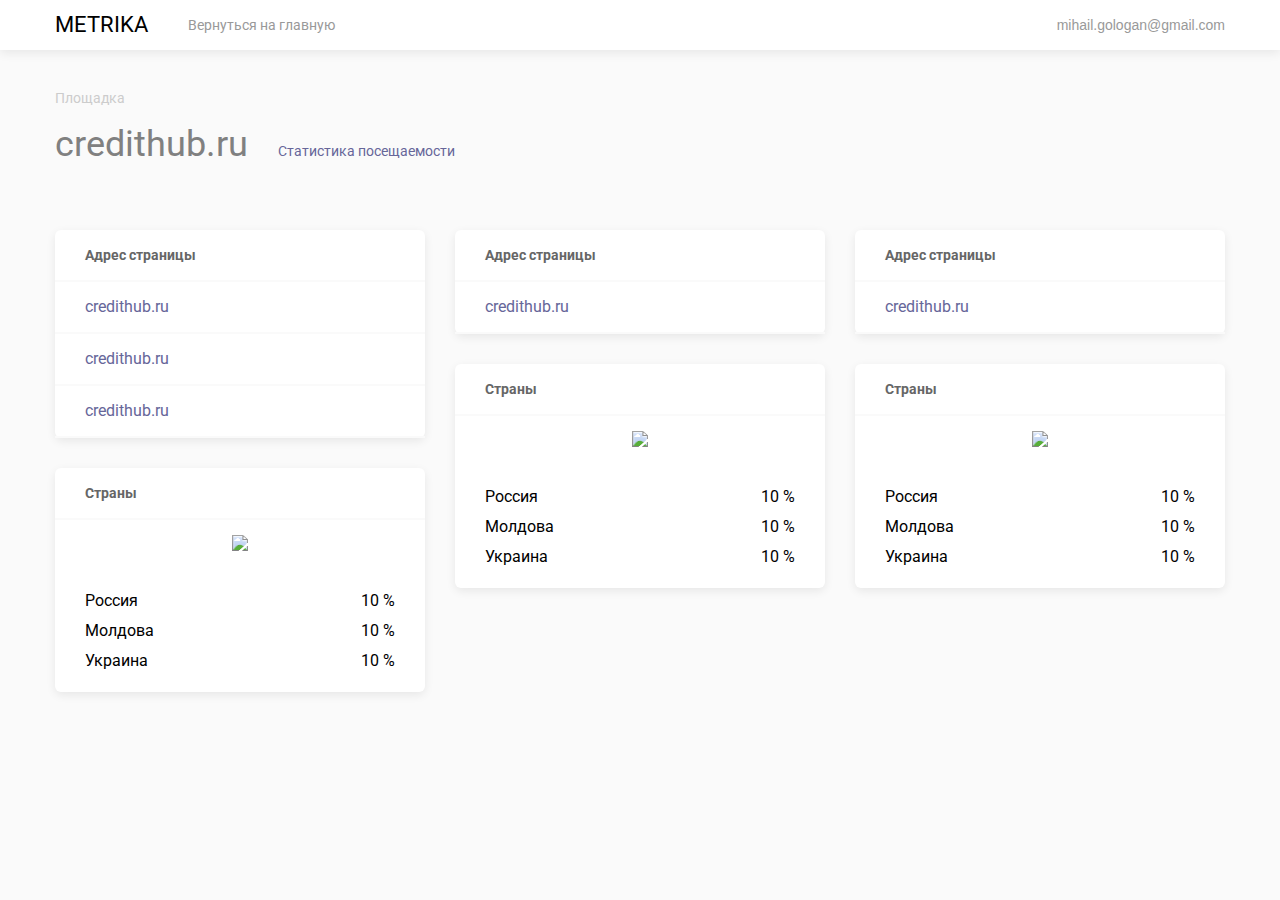
==== flexboxgrid.html @ 9239692e "создал новую страничку для флексбоксгрид" ====
<!DOCTYPE html>
 <html>
    <head>
        <title>Metrika</title>
        <meta charset="utf-8">
        <meta http-equiv="X-UA-Compatible" content="IE=edge">
        <meta name="viewport" content="width=device-width, initial-scale=1.0">
        <link rel="stylesheet" type="text/css" href="style.css">
    </head>
  <body>
  	  <header>
  	 	  <div class="container">
  	 		  <div class="header">
  	 		 	<div class="logo header__logo">
  	 		 		<a href="#" class="logo__link">METRIKA</a>
  	 		 	</div>
  	 		 	<ul class="nav header__nav">
  	 		 		<li class="nav__item">
  	 		 			<a href="./index.html" class="nav__link" alt="">Вернуться на главную</a>
  	 		 		</li>
  	 		 	</ul>
  	 		 	<button type="button" class="btn header__btn header__btn_chevron">mihail.gologan@gmail.com</button>
  	 		 </div>
  	 	  </div>
  	  </header>
  	  <main>
  	  	<section class="cards-section">
          <div class="container">
  	  	    <div class="desc">
  	  	 	  <h1 class="desc__subtitle">Площадка</h1>
  	  	 	    <div class="aside desc__aside">
  	  	 	      <h2 class="aside__title">credithub.ru</h2>
  	  	 	      <a href="#" class="aside__link">Статистика посещаемости</a>
  	  	 	   </div>
  	  	 	 </div>
  	  	 	 <div class="columns-md-3">
  	  	 	 	<div class="card">
  	  	 	 	  <h1 class="card__title">Адрес страницы</h1>
  	  	 	 	  <ul class="list card__list">
  	  	 	 	  	 <li class="list__item">
  	  	 	 	  	 	<a href="#" class="list__link">credithub.ru</a>
  	  	 	 	  	 </li>
  	  	 	 	  	 <li class="list__item">
  	  	 	 	  	 	<a href="#" class="list__link">credithub.ru</a>
  	  	 	 	  	 </li>
  	  	 	 	  	 <li class="list__item">
  	  	 	 	  	 	<a href="#" class="list__link">credithub.ru</a>
  	  	 	 	  	 </li>
  	  	 	 	  </ul>	 
  	  	 	 	</div>
  	  	 	 	<div class="card">
  	  	 	 	  <h1 class="card__title">Cтраны</h1>
  	  	 	 	  <div class="card__diagram">
  	  	 	 	     <img src="images/Capture.png">
  	  	 	 	  </div>
  	  	 	 	  	 <ul class="diagram card__list">
  	  	 	 	  	 	 <li class="diagram__item">Россия
                         <span class="diagram__number">10 %</span>
  	  	 	 	  	 	 </li>
  	  	 	 	  	 	 <li class="diagram__item">
  	  	 	 	  	 	 Молдова
                         <span class="diagram__number">10 %</span>
  	  	 	 	  	 	 </li>
  	  	 	 	  	 	 <li class="diagram__item">Украина
                         <span class="diagram__number">10 %</span>
  	  	 	 	  	 	 </li>
  	  	 	 	  	 </ul>
  	  	 	    </div>
  	  	 	 	<div class="card">
  	  	 	 	  <h1 class="card__title">Адрес страницы</h1>
  	  	 	 	  <ul class="list card__list">
  	  	 	 	  	 <li class="list__item">
  	  	 	 	  	 	<a href="#" class="list__link">credithub.ru</a>
  	  	 	 	  	 </li>
  	  	 	 	  </ul>	 
  	  	 	 	</div>
  	  	 	 	<div class="card">
  	  	 	 	  <h1 class="card__title">Cтраны</h1>
  	  	 	 	  <div class="card__diagram">
  	  	 	 	     <img src="images/Capture.png">
  	  	 	 	  </div>
  	  	 	 	  	 <ul class="diagram card__list">
  	  	 	 	  	 	 <li class="diagram__item">Россия
                         <span class="diagram__number">10 %</span>
  	  	 	 	  	 	 </li>
  	  	 	 	  	 	 <li class="diagram__item">
  	  	 	 	  	 	 Молдова
                         <span class="diagram__number">10 %</span>
  	  	 	 	  	 	 </li>
  	  	 	 	  	 	 <li class="diagram__item">Украина
                         <span class="diagram__number">10 %</span>
  	  	 	 	  	 	 </li>
  	  	 	 	  	 </ul>
  	  	 	    </div>
  	  	 	 	<div class="card">
  	  	 	 	  <h1 class="card__title">Адрес страницы</h1>
  	  	 	 	  <ul class="list card__list">
  	  	 	 	  	 <li class="list__item">
  	  	 	 	  	 	<a href="#" class="list__link">credithub.ru</a>
  	  	 	 	  	 </li>
  	  	 	 	  </ul>	 
  	  	 	 	</div>
  	  	 	 	<div class="card">
  	  	 	 	  <h1 class="card__title">Cтраны</h1>
  	  	 	 	  <div class="card__diagram">
  	  	 	 	     <img src="images/Capture.png">
  	  	 	 	  </div>
  	  	 	 	  	 <ul class="diagram card__list">
  	  	 	 	  	 	 <li class="diagram__item">Россия
                         <span class="diagram__number">10 %</span>
  	  	 	 	  	 	 </li>
  	  	 	 	  	 	 <li class="diagram__item">
  	  	 	 	  	 	 Молдова
                         <span class="diagram__number">10 %</span>
  	  	 	 	  	 	 </li>
  	  	 	 	  	 	 <li class="diagram__item">Украина
                         <span class="diagram__number">10 %</span>
  	  	 	 	  	 	 </li>
  	  	 	 	  	 </ul>
  	  	 	 </div>
  	  	 </div>
  	  	</section>
  	  </main>
  </body>
  </html>
---- style.css ----
@import url('https://fonts.googleapis.com/css?family=Roboto');
@import url('https://fonts.googleapis.com/css?family=Roboto:300');
body {
	margin: 0;
	font-family: 'Roboto', sans-serif;
	background-color: #fafafa;
	box-sizing: border-box;
}

/*Блок Хэдер*/

header {
	box-shadow: 0px 3px 10px 0 rgba(0, 0, 0, 0.08);
    background-color: #ffffff;
}
.logo__link {
	margin: 0;
	font-size: 22px;
	text-decoration: none;
	color: black;
	display: block;
	width: 100%;
	height: 100%;
}
.container {
    max-width: 1170px;
    margin: 0 auto;
}
.header {
	display: flex;
	flex-direction: row;
	line-height: 50px;
}
.header__nav {
	flex-grow: 1;
	display: flex;
	margin: 0;
}
.nav__item {
	list-style: none;
	margin-right: 15px;
}
.nav__link {
	font-size: 14px;
	color: #999999;
	text-decoration: none;
	transition: 0.3s color;
	display: block;
	width: 100%;
	height: 100%;
}
.nav__link:hover {
	color: black;
}
.header__btn {
	font-size: 14px;
	color: #999999;
	background: transparent;
	border: none;
	cursor: pointer;
	padding: 0;
}

/*Конец блока Хэдэр*/


/*Блок Маин*/



/*Блок desc*/
.desc__subtitle {
	margin: 0;
	padding: 40px 0 17px 0;
	color: #cccccc;
	font-size: 14px;
	font-weight: normal;
}
.aside {
    display: flex;
    align-items: baseline;
    padding-bottom: 50px;
}
.aside__title {
	margin: 0 30px 0 0;
	color: #808080;
	font-size: 36px;
	font-family: 'Roboto', sans-serif;
	font-weight: normal;
}
.aside__link {
	font-size: 14px;
	color: #666699;
	text-decoration: none;
}

/*Конец блока desc*/


/*Блок .columns-md-3*/

.columns-md-3 {
	columns: 3;
	column-gap: 30px;
}

/*Карточка*/
.card {
	background: white;
	border-radius: 6px;
	display: inline-block;
	width: 100%;
	margin: 15px 0;
	box-shadow: 0px 3px 10px 0 rgba(0, 0, 0, 0.08);

}
.card__title {
	margin: 0;
	color: #666666;
	font-size: 14px;
	line-height: 50px;
	border-bottom: 2px solid #fafafa;
	padding: 0 30px;
}
.list {
	margin: 0;
	padding: 0;
}
.list__item {
	list-style: none;
	line-height: 50px;
	padding: 0 30px;
	border-bottom: 2px solid #fafafa;
}
.list__link {
	color: #666699;
	text-decoration: none;
}
.card__diagram {
	text-align: center;
	padding: 15px 30px;
}
.diagram {
    padding: 0 30px;
    line-height: 30px;
}
.diagram__item {
	display: flex;
	justify-content: space-between;
}


/*Медиа запросы*/

 /* Мобильная версия ( от 600px и ниже) */
@media only screen and (max-width: 599px) {
  .columns-md-3 {
	columns: 1;
 }
 .container {
 	width: 300px;
 }
 .header {
 	display: block;
 	text-align: center;
 }
 .header__nav {
 	display: block;
 	padding: 0;
 }
 .nav__item {
 	margin: 0;
 }
 .desc {
 	text-align: center;
 }
 .aside {
 	display: block;
 }
 .aside__title {
 	margin: 0;
 }
}

/* Для маленьких устройств (портативные планшенты или большие телефоны,от 600px и выше) */
@media only screen and (min-width: 600px) {
  .columns-md-3 {
  	columns: 2;
  }
  .container {
  	width: 550px;
  }

}

/* Для средних устройств (планшеты и т.д., размер от 768px и выше) */
@media only screen and (min-width: 768px) {
  .container {
  	width: 700px;
  }
} 

/* Для широких устройств (ноутбук,ПК. От 992px и выше) */
@media only screen and (min-width: 992px) {
 .columns-md-3 {
 	columns: 3;
 }
 .container {
 	width: 900px;
 }
} 

/* Для больших устройств (ноутбуки,ПК. От 1200px и выше) */
@media only screen and (min-width: 1200px) {
  .container {
 	width: 100%;
 }
}




















/*Карточки на флексбоксе*/
 
.columns {
 display: flex;	
 align-items: flex-start;
 flex-wrap: wrap;
 margin-right: -15px;
 margin-left: -15px;
}

.columns__item {
	flex-basis: 33.33%;
	padding: 0 15px;
	box-sizing: border-box;
}
.columns-card {
	background: white;
    border-radius: 6px;
    display: inline-block;
    width: 100%;
    margin: 15px 0;
    vertical-align: middle;
    box-shadow: 0px 3px 10px 0 rgba(0, 0, 0, 0.08);
}

.columns-card__title {
	margin: 0;
    color: #666666;
    font-size: 14px;
    line-height: 50px;
    border-bottom: 2px solid #fafafa;
    padding: 0 30px;
}
.columns-card__diagram {
	text-align: center;
    padding: 15px 30px;
}


/* Мобильная версия ( от 600px и ниже) */
@media only screen and (max-width: 599px) {
 .columns__item {
 	flex-basis: 100%;
 }
 /*.container {
 	width: 300px;
 }*/
 
}

/* Для маленьких устройств (портативные планшенты или большие телефоны,от 600px и выше) */
@media only screen and (min-width: 600px) {
  .columns__item {
  	flex-basis: 100%;
  }
  /*.container {
  	width: 550px;
  }*/

}

/* Для средних устройств (планшеты и т.д., размер от 768px и выше) */
@media only screen and (min-width: 768px) {
 
.columns__item {
  	flex-basis: 50%;
  }
 /* .container {
  	width: 700px;
  }*/
} 

/* Для широких устройств (ноутбук,ПК. От 992px и выше) */
@media only screen and (min-width: 992px) {
 .columns__item {
  	flex-basis: 33.33%;
  }
 /*.container {
 	width: 900px;
 }*/
} 

/* Для больших устройств (ноутбуки,ПК. От 1200px и выше) */
@media only screen and (min-width: 1200px) {
   .columns__item {
  	flex-basis: 33.33%;
  }
}
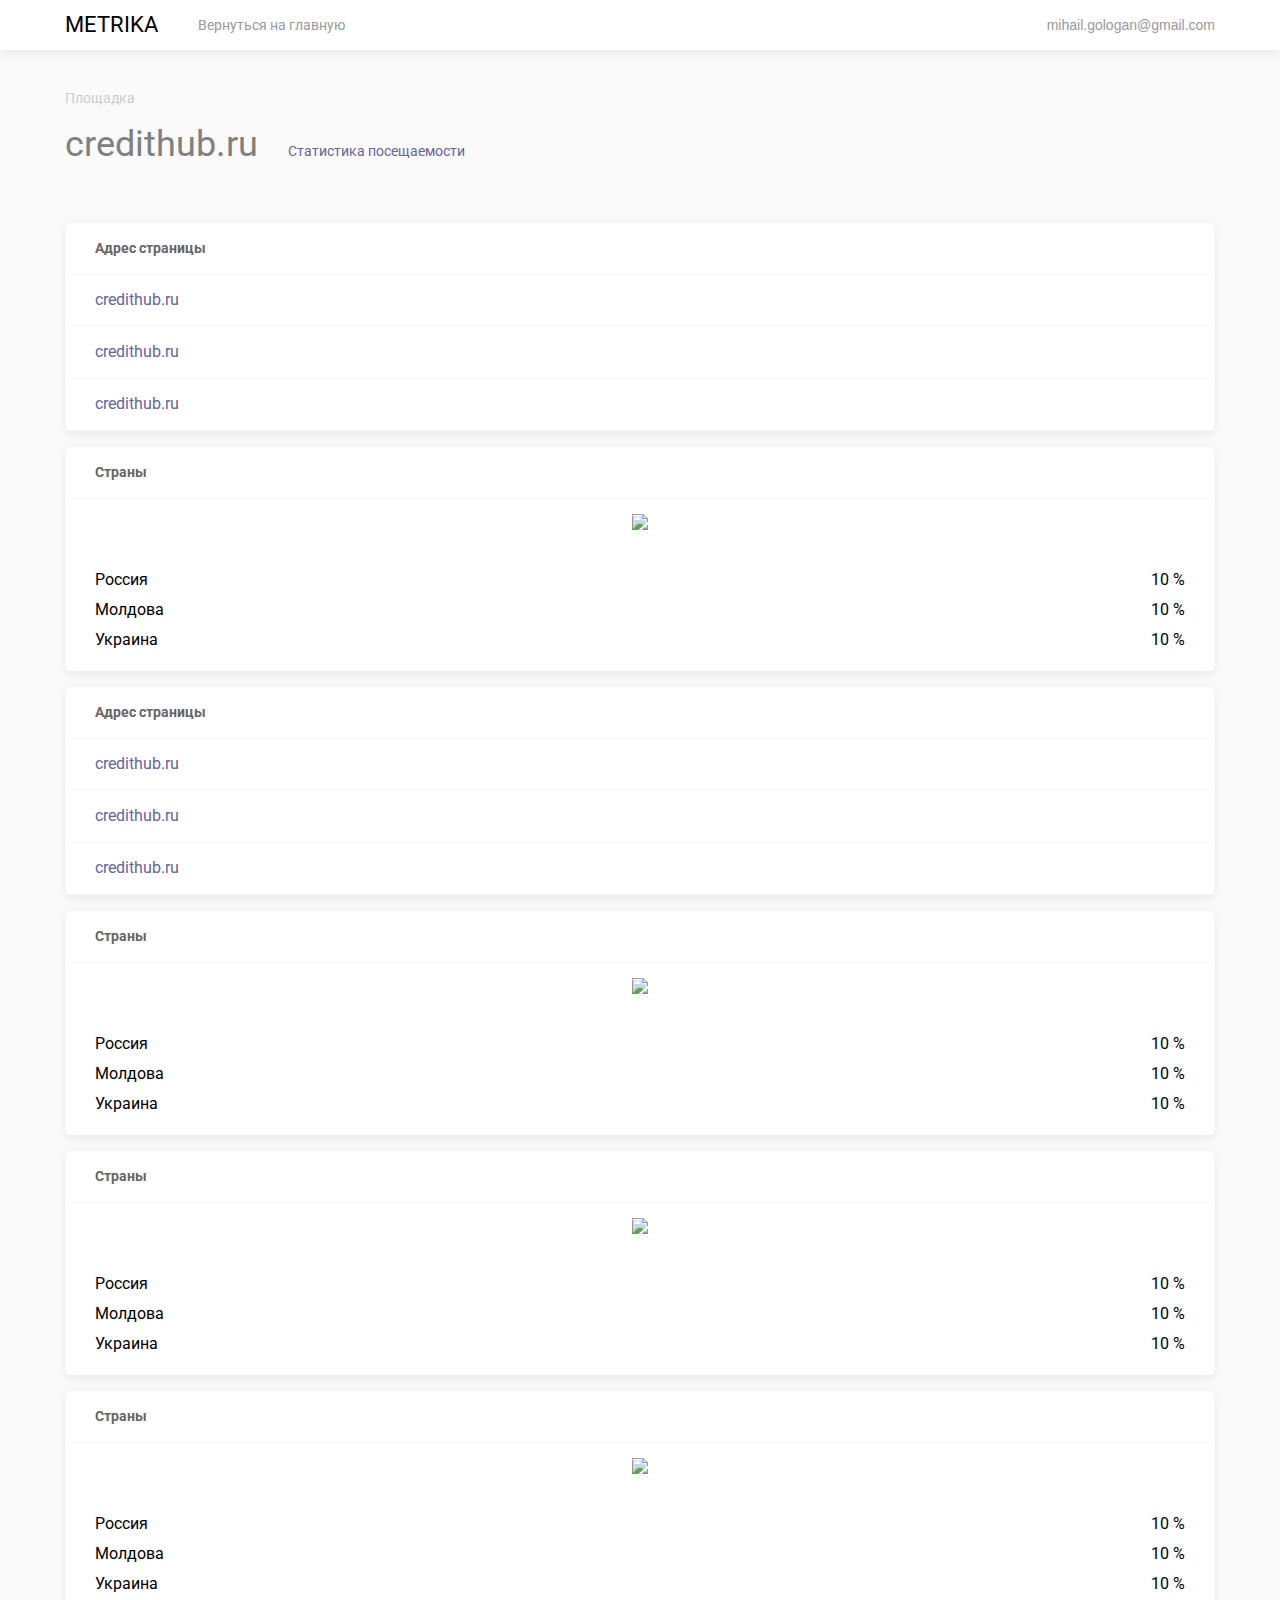
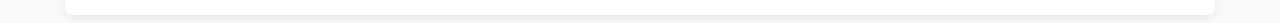
==== commit ae722d29: "Сделал адаптивными карточки с помощью флексбоксгрид" ====
--- a/flexboxgrid.html
+++ b/flexboxgrid.html
@@ -6,6 +6,7 @@
         <meta http-equiv="X-UA-Compatible" content="IE=edge">
         <meta name="viewport" content="width=device-width, initial-scale=1.0">
         <link rel="stylesheet" type="text/css" href="style.css">
+        <link rel="stylesheet" href="https://unpkg.com/flexboxgrid2@7.2.1/flexboxgrid2.css">
     </head>
   <body>
   	  <header>
@@ -33,8 +34,11 @@
   	  	 	      <a href="#" class="aside__link">Статистика посещаемости</a>
   	  	 	   </div>
   	  	 	 </div>
-  	  	 	 <div class="columns-md-3">
-  	  	 	 	<div class="card">
+
+
+  	  	 	 <div class="row flexboxgrid-columns">
+  	  	 	 	<div class="col-xs-12 col-sm-12 col-md-6 col-lg-4">
+              <div class="card flexboxgrid-columns__card">
   	  	 	 	  <h1 class="card__title">Адрес страницы</h1>
   	  	 	 	  <ul class="list card__list">
   	  	 	 	  	 <li class="list__item">
@@ -46,77 +50,103 @@
   	  	 	 	  	 <li class="list__item">
   	  	 	 	  	 	<a href="#" class="list__link">credithub.ru</a>
   	  	 	 	  	 </li>
-  	  	 	 	  </ul>	 
+  	  	 	 	  </ul>	
+              </div> 
+              <div class="card flexboxgrid-columns__card">
+              <h1 class="card__title">Cтраны</h1>
+              <div class="card__diagram">
+                 <img src="images/Capture.png">
+              </div>
+                 <ul class="diagram card__list">
+                   <li class="diagram__item">Россия
+                         <span class="diagram__number">10 %</span>
+                   </li>
+                   <li class="diagram__item">
+                   Молдова
+                         <span class="diagram__number">10 %</span>
+                   </li>
+                   <li class="diagram__item">Украина
+                         <span class="diagram__number">10 %</span>
+                   </li>
+                 </ul>
+              </div>
   	  	 	 	</div>
-  	  	 	 	<div class="card">
-  	  	 	 	  <h1 class="card__title">Cтраны</h1>
-  	  	 	 	  <div class="card__diagram">
-  	  	 	 	     <img src="images/Capture.png">
-  	  	 	 	  </div>
-  	  	 	 	  	 <ul class="diagram card__list">
-  	  	 	 	  	 	 <li class="diagram__item">Россия
+
+  	  	 	 	<div class="col-xs-12 col-sm-12 col-md-6
+    col-lg-4">
+              <div class="card flexboxgrid-columns__card">
+              <h1 class="card__title">Адрес страницы</h1>
+              <ul class="list card__list">
+                 <li class="list__item">
+                  <a href="#" class="list__link">credithub.ru</a>
+                 </li>
+                 <li class="list__item">
+                  <a href="#" class="list__link">credithub.ru</a>
+                 </li>
+                 <li class="list__item">
+                  <a href="#" class="list__link">credithub.ru</a>
+                 </li>
+              </ul> 
+              </div>
+              <div class="card flexboxgrid-columns__card">
+              <h1 class="card__title">Cтраны</h1>
+              <div class="card__diagram">
+                 <img src="images/Capture.png">
+              </div>
+                 <ul class="diagram card__list">
+                   <li class="diagram__item">Россия
                          <span class="diagram__number">10 %</span>
-  	  	 	 	  	 	 </li>
-  	  	 	 	  	 	 <li class="diagram__item">
-  	  	 	 	  	 	 Молдова
+                   </li>
+                   <li class="diagram__item">
+                   Молдова
                          <span class="diagram__number">10 %</span>
-  	  	 	 	  	 	 </li>
-  	  	 	 	  	 	 <li class="diagram__item">Украина
+                   </li>
+                   <li class="diagram__item">Украина
                          <span class="diagram__number">10 %</span>
-  	  	 	 	  	 	 </li>
-  	  	 	 	  	 </ul>
-  	  	 	    </div>
-  	  	 	 	<div class="card">
-  	  	 	 	  <h1 class="card__title">Адрес страницы</h1>
-  	  	 	 	  <ul class="list card__list">
-  	  	 	 	  	 <li class="list__item">
-  	  	 	 	  	 	<a href="#" class="list__link">credithub.ru</a>
-  	  	 	 	  	 </li>
-  	  	 	 	  </ul>	 
+                   </li>
+                 </ul>
+              </div>
   	  	 	 	</div>
-  	  	 	 	<div class="card">
-  	  	 	 	  <h1 class="card__title">Cтраны</h1>
-  	  	 	 	  <div class="card__diagram">
-  	  	 	 	     <img src="images/Capture.png">
-  	  	 	 	  </div>
-  	  	 	 	  	 <ul class="diagram card__list">
-  	  	 	 	  	 	 <li class="diagram__item">Россия
+
+            <div class="col-xs-12 col-sm-12 col-md-6
+    col-lg-4">
+             <div class="card flexboxgrid-columns__card">
+              <h1 class="card__title">Cтраны</h1>
+              <div class="card__diagram">
+                 <img src="images/Capture.png">
+              </div>
+                 <ul class="diagram card__list">
+                   <li class="diagram__item">Россия
                          <span class="diagram__number">10 %</span>
-  	  	 	 	  	 	 </li>
-  	  	 	 	  	 	 <li class="diagram__item">
-  	  	 	 	  	 	 Молдова
+                   </li>
+                   <li class="diagram__item">
+                   Молдова
                          <span class="diagram__number">10 %</span>
-  	  	 	 	  	 	 </li>
-  	  	 	 	  	 	 <li class="diagram__item">Украина
+                   </li>
+                   <li class="diagram__item">Украина
                          <span class="diagram__number">10 %</span>
-  	  	 	 	  	 	 </li>
-  	  	 	 	  	 </ul>
-  	  	 	    </div>
-  	  	 	 	<div class="card">
-  	  	 	 	  <h1 class="card__title">Адрес страницы</h1>
-  	  	 	 	  <ul class="list card__list">
-  	  	 	 	  	 <li class="list__item">
-  	  	 	 	  	 	<a href="#" class="list__link">credithub.ru</a>
-  	  	 	 	  	 </li>
-  	  	 	 	  </ul>	 
-  	  	 	 	</div>
-  	  	 	 	<div class="card">
-  	  	 	 	  <h1 class="card__title">Cтраны</h1>
-  	  	 	 	  <div class="card__diagram">
-  	  	 	 	     <img src="images/Capture.png">
-  	  	 	 	  </div>
-  	  	 	 	  	 <ul class="diagram card__list">
-  	  	 	 	  	 	 <li class="diagram__item">Россия
+                   </li>
+                 </ul>
+              </div>
+              <div class="card flexboxgrid-columns__card">
+              <h1 class="card__title">Cтраны</h1>
+              <div class="card__diagram">
+                 <img src="images/Capture.png">
+              </div>
+                 <ul class="diagram card__list">
+                   <li class="diagram__item">Россия
                          <span class="diagram__number">10 %</span>
-  	  	 	 	  	 	 </li>
-  	  	 	 	  	 	 <li class="diagram__item">
-  	  	 	 	  	 	 Молдова
+                   </li>
+                   <li class="diagram__item">
+                   Молдова
                          <span class="diagram__number">10 %</span>
-  	  	 	 	  	 	 </li>
-  	  	 	 	  	 	 <li class="diagram__item">Украина
+                   </li>
+                   <li class="diagram__item">Украина
                          <span class="diagram__number">10 %</span>
-  	  	 	 	  	 	 </li>
-  	  	 	 	  	 </ul>
+                   </li>
+                 </ul>
+              </div>
+            </div>
   	  	 	 </div>
   	  	 </div>
   	  	</section>
--- a/style.css
+++ b/style.css
@@ -23,7 +23,7 @@
 	height: 100%;
 }
 .container {
-    max-width: 1170px;
+    max-width: 1150px;
     margin: 0 auto;
 }
 .header {
@@ -158,7 +158,7 @@
 	columns: 1;
  }
  .container {
- 	width: 300px;
+ 	width: 290px;
  }
  .header {
  	display: block;
@@ -323,4 +323,48 @@
    .columns__item {
   	flex-basis: 33.33%;
   }
+}
+
+
+
+
+
+
+
+
+
+
+
+
+
+
+/*Версия на флексбоксгпид2*/
+
+.flexboxgrid-columns {
+ /*display: flex;	*/
+ align-items: flex-start;
+ /*flex-wrap: wrap;*/
+ 
+}
+
+.flexboxgrid-columns__card {
+	background: white;
+    border-radius: 6px;
+    display: inline-block;
+    width: 100%;
+    margin: 8px 0;
+    box-shadow: 0px 3px 10px 0 rgba(0, 0, 0, 0.08);
+}
+
+.columns-card__title {
+	margin: 0;
+    color: #666666;
+    font-size: 14px;
+    line-height: 50px;
+    border-bottom: 2px solid #fafafa;
+    padding: 0 30px;
+}
+.columns-card__diagram {
+	text-align: center;
+    padding: 15px 30px;
 }